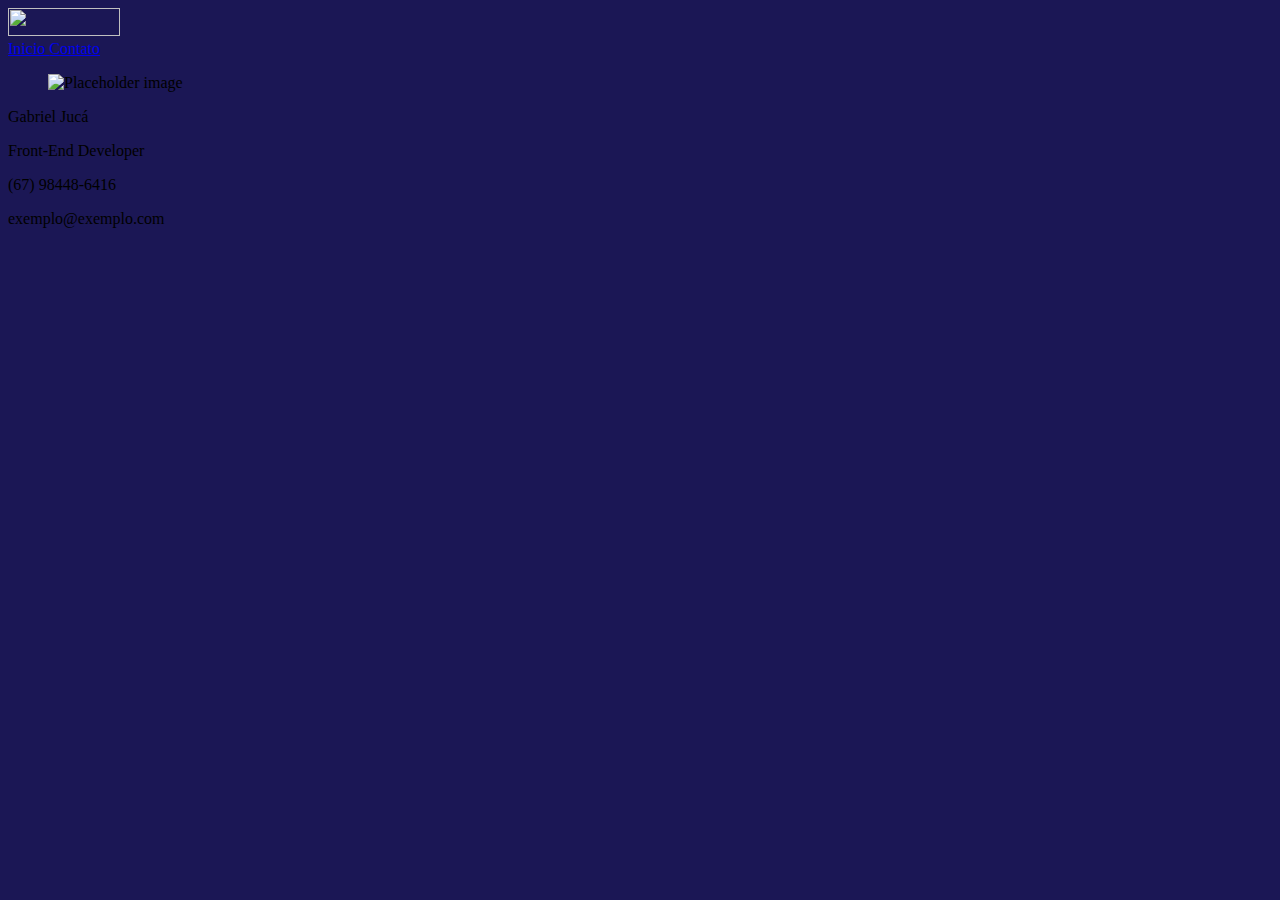
==== contact.html @ a0ffc280 "first commit" ====
<!DOCTYPE html>
<html lang="en">
    <head>
        <meta charset="UTF-8">
        <meta http-equiv="X-UA-Compatible" content="IE=edge">
        <meta name="viewport" content="width=device-width, initial-scale=1.0">
        <title>Contato </title>
        <link rel="stylesheet" href="css/style.css">
    </head>
<body>
    <header>
        <nav class="navbar" role="navigation" aria-label="main navigation">
            <div class="navbar-brand">
                <a class="navbar-item" href="https://bulma.io">
                    <img src="https://bulma.io/images/bulma-logo.png" width="112" height="28">
                </a>

                <a role="button" class="navbar-burger" aria-label="menu" aria-expanded="false"
                    data-target="navbarBasicExample">
                    <span aria-hidden="true"></span>
                    <span aria-hidden="true"></span>
                    <span aria-hidden="true"></span>
                </a>
            </div>

            <div id="navbarBasicExample" class="navbar-menu is-active">
                <div class="navbar-start">
                    <a class="navbar-item" href="/index.html">
                        Inicio
                    </a>
                    <a class="navbar-item" href="/contact.html">
                        Contato
                    </a>
                </div>
            </div>
        </nav>
    </header>


    <section class="section">
        <div class="container">
            <div class="columns">
                <div class="column">
                    <div class="card">
                        <div class="card-image">
                            <figure class="image is-4by3">
                                <img src="https://bulma.io/images/placeholders/1280x960.png" alt="Placeholder image">
                            </figure>
                        </div>
                        <div class="card-content">
                            <div class="media">
                                <div class="media-content">
                                    <p class="title is-4">Gabriel Jucá</p>
                                    <span class="tag is-success is-medium">Front-End Developer</span>
                                </div>
                            </div>
                            <div class="content">
                                <p>(67) 98448-6416</p>
                                <p>exemplo@exemplo.com</p>
                            </div>
                        </div>
                    </div>
                </div>
            </div>
        </div>

    </section>
</body>
</html>
---- css/style.css ----
@import "https://cdn.jsdelivr.net/npm/bulma@0.9.4/css/bulma.min.css";

body{ 
    background-color: rgb(27, 23, 85);
}
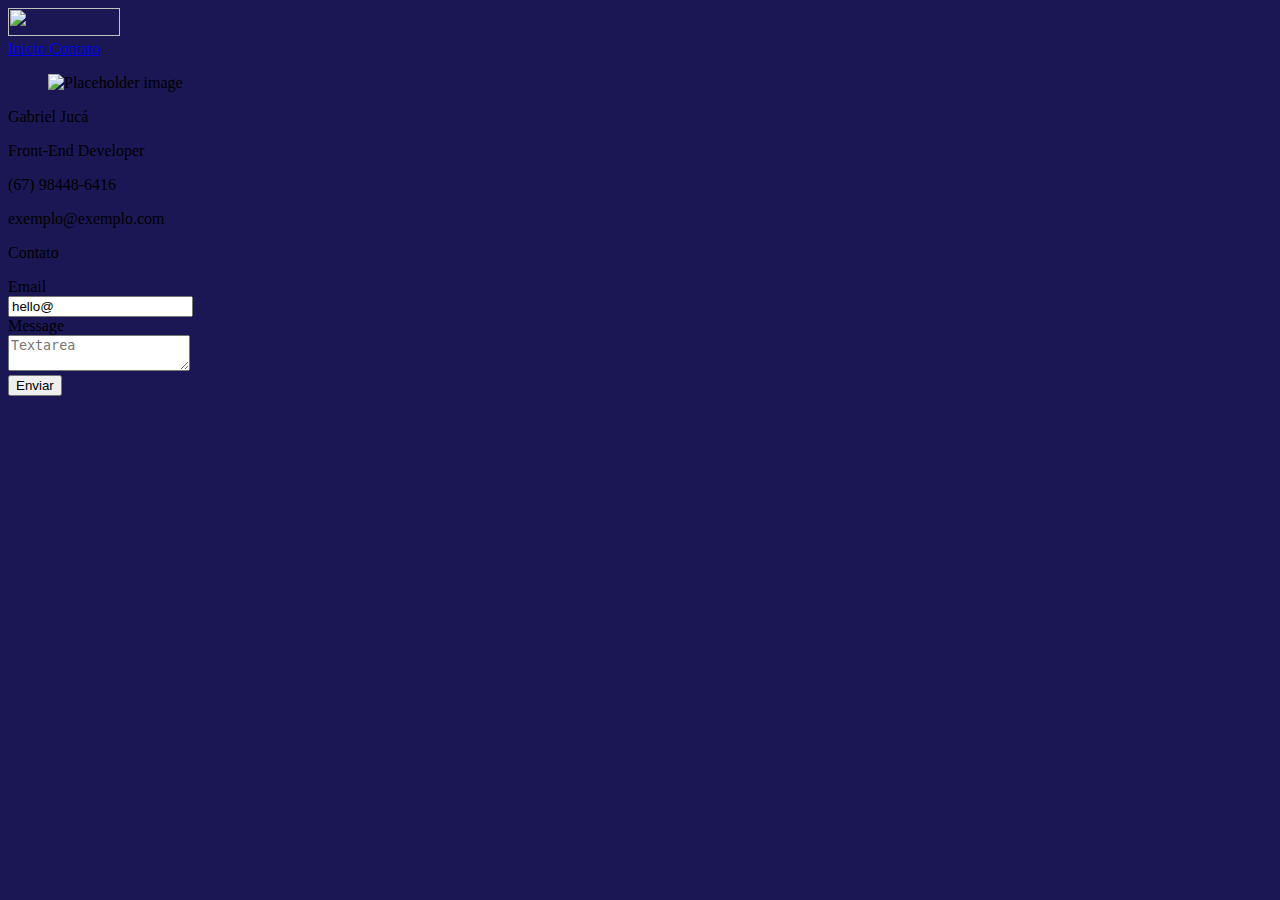
==== commit c661ed4b: "insert page contact" ====
--- a/contact.html
+++ b/contact.html
@@ -1,13 +1,17 @@
 <!DOCTYPE html>
 <html lang="en">
-    <head>
-        <meta charset="UTF-8">
-        <meta http-equiv="X-UA-Compatible" content="IE=edge">
-        <meta name="viewport" content="width=device-width, initial-scale=1.0">
-        <title>Contato </title>
-        <link rel="stylesheet" href="css/style.css">
-    </head>
+
+<head>
+    <meta charset="UTF-8">
+    <meta http-equiv="X-UA-Compatible" content="IE=edge">
+    <meta name="viewport" content="width=device-width, initial-scale=1.0">
+    <title>Contato </title>
+    <link rel="stylesheet" href="css/style.css">
+</head>
+
 <body>
+
+    <!-- BARRA DE NAVEGAÇÃO -->
     <header>
         <nav class="navbar" role="navigation" aria-label="main navigation">
             <div class="navbar-brand">
@@ -61,9 +65,57 @@
                         </div>
                     </div>
                 </div>
+
+
+                <!-- FORMULARIO DE CONTATO  -->
+                <div class="column is-9">
+                    <div class="card">
+                        <header class="card-header">
+                            <p class="card-header-title">
+                                Contato
+                            </p>
+                        </header>
+
+                        <div class="card-content">
+                            <div class="content">
+                                               
+                                  <div class="field">
+                                    <label class="label">Email</label>
+                                    <div class="control has-icons-left has-icons-right">
+                                      <input class="input is-danger" type="email" placeholder="Email input" value="hello@">
+                                      <span class="icon is-small is-left">
+                                        <i class="fas fa-envelope"></i>
+                                      </span>
+                                      <span class="icon is-small is-right">
+                                        <i class="fas fa-exclamation-triangle"></i>
+                                      </span>
+                                    </div>
+
+                                  </div>
+                                  
+
+                                  
+                                  <div class="field">
+                                    <label class="label">Message</label>
+                                    <div class="control">
+                                      <textarea class="textarea" placeholder="Textarea"></textarea>
+                                    </div>
+                                  </div>
+                                  
+                                  
+                                  <div class="field is-grouped">
+                                    <div class="control">
+                                      <button class="button is-link">Enviar</button>
+                                    </div>
+                                  </div>
+                            </div>
+                        </div>
+                    </div>
+                </div>
             </div>
         </div>
 
     </section>
 </body>
+
 </html>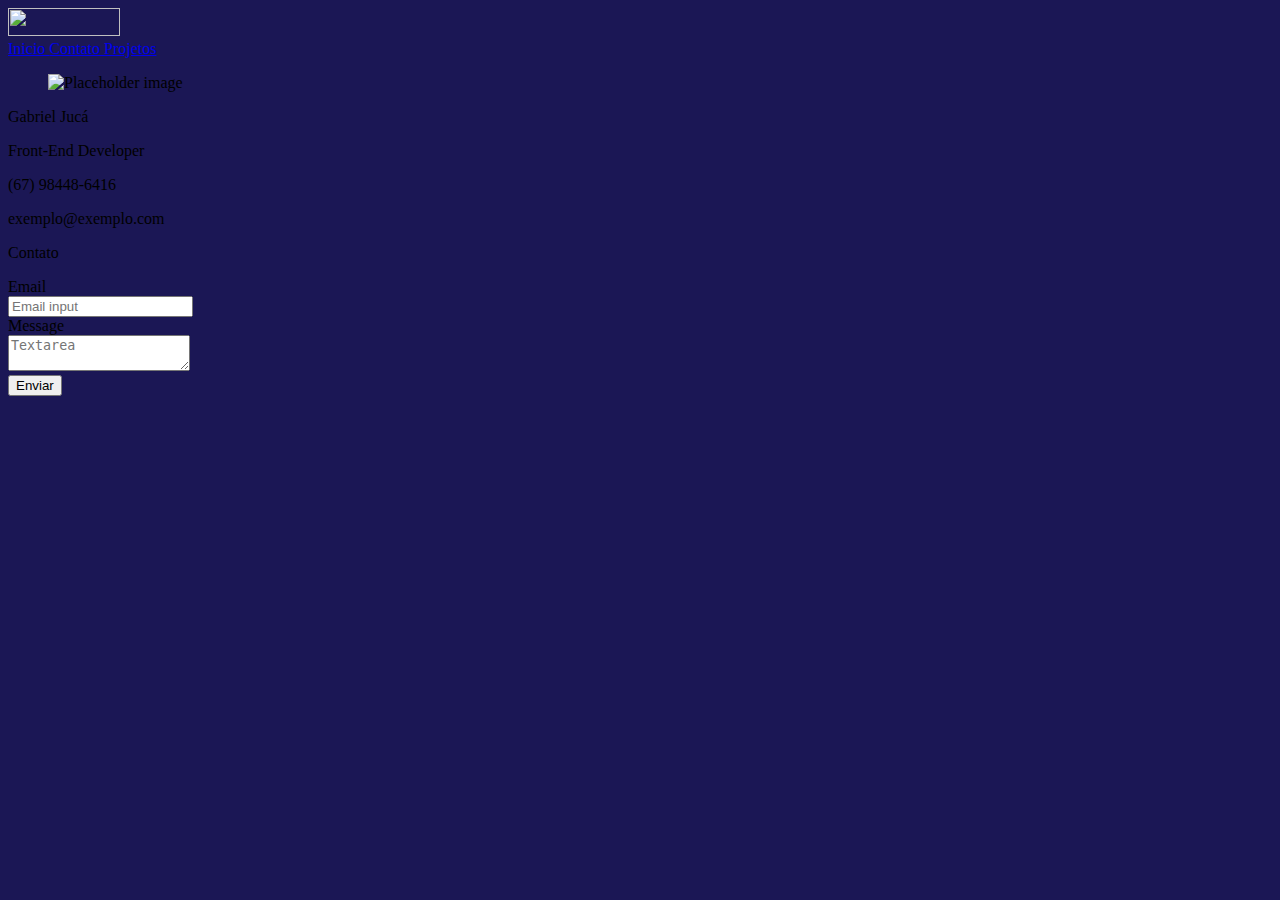
==== commit 15c3fb0e: "create tab contact" ====
--- a/contact.html
+++ b/contact.html
@@ -35,6 +35,10 @@
                     <a class="navbar-item" href="/contact.html">
                         Contato
                     </a>
+                    <a class="navbar-item" href="/project.html">
+                        Projetos
+                    </a>
+
                 </div>
             </div>
         </nav>
@@ -82,7 +86,7 @@
                                   <div class="field">
                                     <label class="label">Email</label>
                                     <div class="control has-icons-left has-icons-right">
-                                      <input class="input is-danger" type="email" placeholder="Email input" value="hello@">
+                                      <input class="input" type="email" placeholder="Email input" value="">
                                       <span class="icon is-small is-left">
                                         <i class="fas fa-envelope"></i>
                                       </span>
